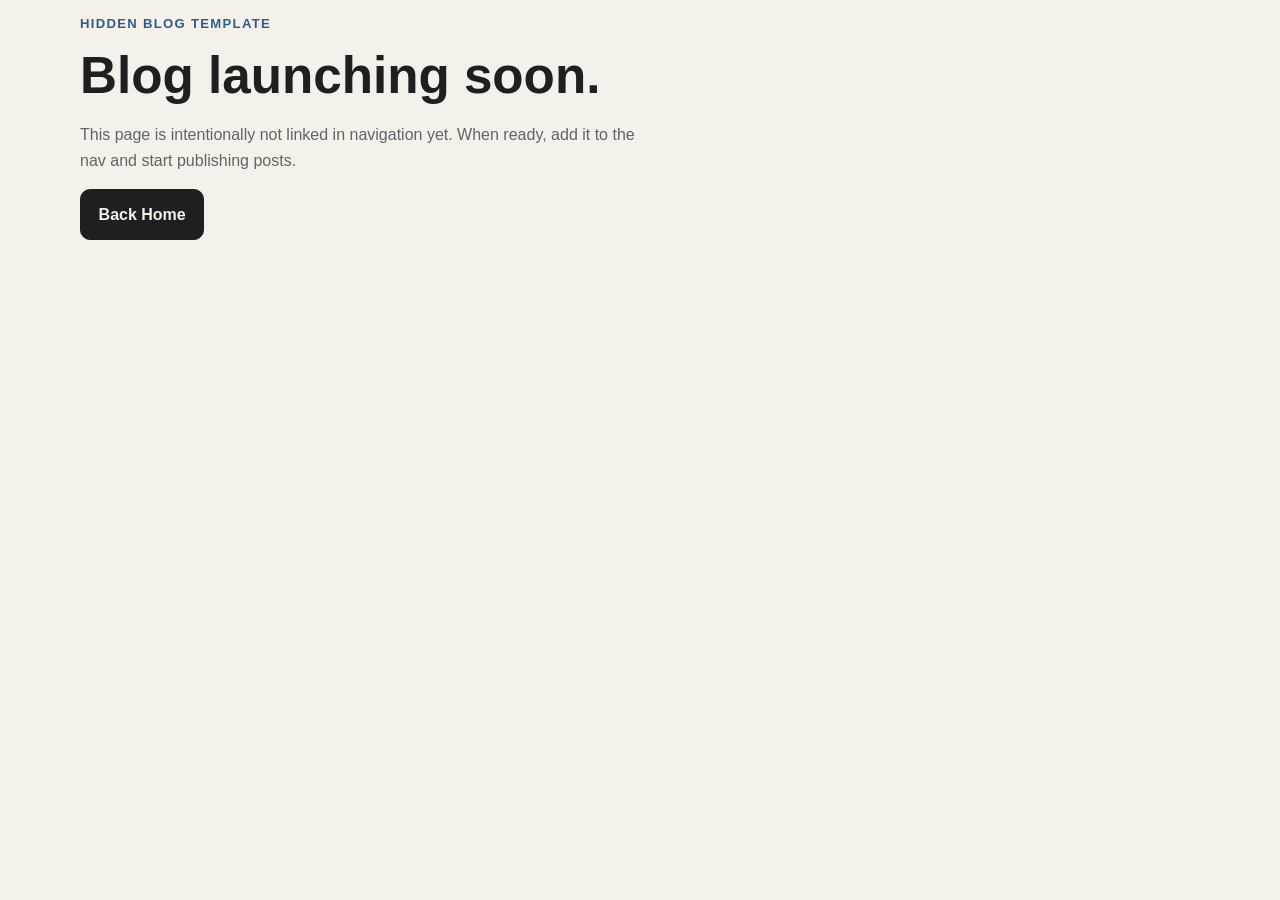
==== blog.html @ c7f37210 "Rebuild portfolio into modern multi-page site with dynamic content" ====
<!DOCTYPE html>
<html lang="en" data-theme="light">
<head>
  <meta charset="UTF-8" />
  <meta name="viewport" content="width=device-width, initial-scale=1.0" />
  <title>Blog (Coming Soon) | Krishna Gera</title>
  <meta name="description" content="Future blog by Krishna Gera on DevOps, product systems, and growth." />
  <link rel="stylesheet" href="style.css" />
  <script defer src="script.js"></script>
</head>
<body>
  <main class="page blog-placeholder zoom-section">
    <p class="eyebrow">Hidden Blog Template</p>
    <h1>Blog launching soon.</h1>
    <p class="lead">This page is intentionally not linked in navigation yet. When ready, add it to the nav and start publishing posts.</p>
    <a class="btn" href="index.html">Back Home</a>
  </main>
</body>
</html>
---- style.css ----
:root {
  --bg: #f4f1ea;
  --surface: #fcfaf6;
  --text: #1f1f1f;
  --muted: #636363;
  --accent: #2f5d8a;
  --border: #ded8cc;
}

html[data-theme="dark"] {
  --bg: #121212;
  --surface: #1a1a1a;
  --text: #f2f2f2;
  --muted: #b4b4b4;
  --accent: #8fb8e0;
  --border: #2f2f2f;
}

* { box-sizing: border-box; }
body {
  margin: 0;
  font-family: Inter, Segoe UI, Arial, sans-serif;
  background: var(--bg);
  color: var(--text);
  line-height: 1.6;
}

a { color: inherit; text-decoration: none; }

.site-header {
  position: sticky;
  top: 0;
  z-index: 10;
  display: flex;
  justify-content: space-between;
  align-items: center;
  padding: 0.9rem 5vw;
  background: color-mix(in srgb, var(--surface) 88%, transparent);
  backdrop-filter: blur(8px);
  border-bottom: 1px solid var(--border);
}
.brand { font-weight: 700; letter-spacing: 0.4px; }
nav { display: flex; gap: 1rem; }
nav a { color: var(--muted); }
nav a.active, nav a:hover { color: var(--text); }
#themeToggle { border: 1px solid var(--border); background: var(--surface); border-radius: 999px; padding: 0.3rem 0.7rem; cursor: pointer; }

main, .page { width: min(1120px, 92vw); margin: 0 auto; }
section { padding: 4.2rem 0; }
.hero { display: grid; grid-template-columns: 1.4fr 1fr; gap: 2rem; align-items: center; }
.profile { width: min(370px, 100%); justify-self: end; border-radius: 24px; border: 1px solid var(--border); box-shadow: 0 20px 40px rgba(0,0,0,0.12); }
.eyebrow { color: var(--accent); font-weight: 700; text-transform: uppercase; letter-spacing: 1.3px; font-size: 0.82rem; }
h1 { font-size: clamp(2rem, 4vw, 3.6rem); line-height: 1.15; margin: 0.2rem 0 0.9rem; }
h1 span { color: var(--accent); }
h2 { font-size: clamp(1.4rem, 3vw, 2rem); margin-bottom: 0.6rem; }
.lead { color: var(--muted); max-width: 65ch; }

.btn { display: inline-block; padding: 0.72rem 1.1rem; border-radius: 10px; background: var(--text); color: var(--bg); font-weight: 600; border: 1px solid var(--text); }
.btn-secondary { background: transparent; color: var(--text); }
.cta-row { display: flex; gap: 0.8rem; margin-top: 1.2rem; flex-wrap: wrap; }

.chips { display: flex; flex-wrap: wrap; gap: 0.6rem; margin-top: 1rem; }
.chip { padding: 0.5rem 0.8rem; border: 1px solid var(--border); border-radius: 999px; background: var(--surface); color: var(--muted); }
.skills-grid { display: grid; gap: 1rem; grid-template-columns: repeat(auto-fit, minmax(220px, 1fr)); }
.skill-block, .card, .contact-card, .form { background: var(--surface); border: 1px solid var(--border); border-radius: 14px; padding: 1rem; }
.skill-block h3 { margin-top: 0; }
.skill-block p { color: var(--muted); margin: 0.4rem 0 0; }

.section-head { display: flex; justify-content: space-between; align-items: center; }
.cards { display: grid; gap: 1rem; grid-template-columns: repeat(auto-fit, minmax(260px, 1fr)); margin-top: 1rem; }
.card h3 { margin: 0 0 0.2rem; }
.meta { font-size: 0.92rem; color: var(--muted); }
.links { display: flex; gap: 0.8rem; margin-top: 0.8rem; }
.links a { color: var(--accent); font-weight: 600; }

.contact-grid { display: grid; grid-template-columns: repeat(auto-fit, minmax(210px, 1fr)); gap: 1rem; margin: 1rem 0 2rem; }
.form { display: grid; gap: 0.8rem; max-width: 650px; }
input, textarea { width: 100%; margin-top: 0.3rem; border: 1px solid var(--border); border-radius: 8px; padding: 0.7rem; background: transparent; color: var(--text); }
footer { width: min(1120px, 92vw); margin: 0 auto; padding: 1rem 0 2rem; border-top: 1px solid var(--border); color: var(--muted); display: flex; justify-content: space-between; flex-wrap: wrap; gap: 0.8rem; }
.socials { display: flex; gap: 1rem; }

.zoom-section { transform: scale(0.96); opacity: 0.5; transition: transform .6s ease, opacity .6s ease; }
.zoom-section.in-view { transform: scale(1); opacity: 1; }

@media (max-width: 840px) {
  .hero { grid-template-columns: 1fr; }
  .profile { justify-self: start; }
}
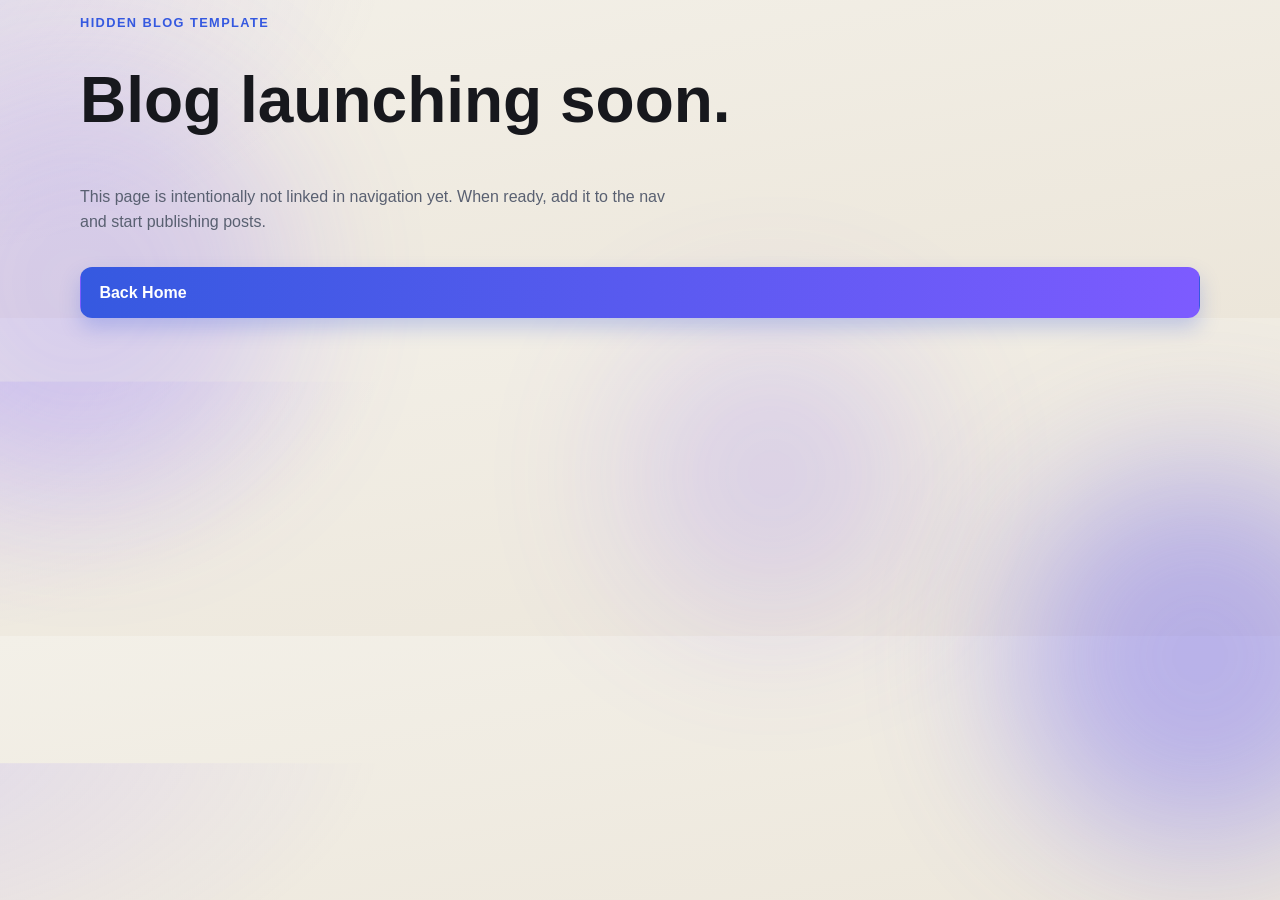
==== commit 046a1325: "changed info" ====
--- a/blog.html
+++ b/blog.html
@@ -3,8 +3,8 @@
 <head>
   <meta charset="UTF-8" />
   <meta name="viewport" content="width=device-width, initial-scale=1.0" />
-  <title>Blog (Coming Soon) | Krishna Gera</title>
-  <meta name="description" content="Future blog by Krishna Gera on DevOps, product systems, and growth." />
+  <title>Blog (Coming Soon) | Atul Kumar</title>
+  <meta name="description" content="Future blog by Atul Kumar on DevOps, product systems, and growth." />
   <link rel="stylesheet" href="style.css" />
   <script defer src="script.js"></script>
 </head>
--- a/style.css
+++ b/style.css
@@ -1,28 +1,119 @@
 :root {
-  --bg: #f4f1ea;
-  --surface: #fcfaf6;
-  --text: #1f1f1f;
-  --muted: #636363;
-  --accent: #2f5d8a;
-  --border: #ded8cc;
+  --bg: #f3f0e8;
+  --bg-2: #ece6da;
+  --surface: rgba(255, 255, 255, 0.62);
+  --surface-strong: rgba(255, 255, 255, 0.82);
+  --text: #17181d;
+  --muted: #596071;
+  --accent: #3559e0;
+  --accent-2: #7d5bff;
+  --ring: rgba(53, 89, 224, 0.25);
+  --border: rgba(32, 38, 52, 0.12);
+  --shadow: 0 22px 60px rgba(28, 34, 52, 0.12);
 }
 
 html[data-theme="dark"] {
-  --bg: #121212;
-  --surface: #1a1a1a;
-  --text: #f2f2f2;
-  --muted: #b4b4b4;
-  --accent: #8fb8e0;
-  --border: #2f2f2f;
+  --bg: #0d111a;
+  --bg-2: #12192a;
+  --surface: rgba(24, 29, 42, 0.64);
+  --surface-strong: rgba(24, 29, 42, 0.82);
+  --text: #f3f7ff;
+  --muted: #aeb7cc;
+  --accent: #7ab8ff;
+  --accent-2: #b18cff;
+  --ring: rgba(122, 184, 255, 0.26);
+  --border: rgba(240, 246, 255, 0.14);
+  --shadow: 0 25px 65px rgba(0, 0, 0, 0.45);
 }
 
 * { box-sizing: border-box; }
+html, body { overflow-x: clip; }
 body {
   margin: 0;
-  font-family: Inter, Segoe UI, Arial, sans-serif;
-  background: var(--bg);
+  font-family: "Inter", "Plus Jakarta Sans", Segoe UI, Arial, sans-serif;
   color: var(--text);
   line-height: 1.6;
+  background:
+    radial-gradient(900px 500px at -10% -10%, color-mix(in srgb, var(--accent-2) 16%, transparent), transparent 60%),
+    radial-gradient(700px 450px at 120% 10%, color-mix(in srgb, var(--accent-2) 20%, transparent), transparent 63%),
+    linear-gradient(170deg, var(--bg), var(--bg-2));
+  background-size: 120% 120%, 120% 120%, 100% 100%;
+  animation: gradientShift 14s ease-in-out infinite, gradientPulse 18s ease-in-out infinite;
+}
+
+body::before,
+body::after,
+html::before,
+html::after {
+  content: "";
+  position: fixed;
+  z-index: -1;
+  border-radius: 50%;
+  filter: blur(75px);
+  opacity: 0.4;
+  pointer-events: none;
+}
+
+body::before {
+  width: 420px;
+  height: 420px;
+  top: 8vh;
+  left: -130px;
+  background: color-mix(in srgb, var(--accent-2) 55%, transparent);
+  animation: orbOne 13s ease-in-out infinite;
+}
+
+body::after {
+  width: 380px;
+  height: 380px;
+  right: -110px;
+  bottom: 6vh;
+  background: color-mix(in srgb, var(--accent) 35%, var(--accent-2));
+  animation: orbTwo 15s ease-in-out infinite;
+}
+
+html::before {
+  width: 300px;
+  height: 300px;
+  right: 28vw;
+  top: 36vh;
+  background: color-mix(in srgb, var(--accent-2) 45%, transparent);
+  animation: orbThree 17s ease-in-out infinite;
+}
+
+@keyframes gradientShift {
+  0%, 100% { background-position: 0% 0%, 100% 0%, center; }
+  50% { background-position: 20% 12%, 84% 18%, center; }
+}
+@keyframes orbOne {
+  0%, 100% { transform: translate(0,0) scale(1); }
+  50% { transform: translate(36px,-24px) scale(1.07); }
+}
+@keyframes orbTwo {
+  0%, 100% { transform: translate(0,0) scale(1); }
+  50% { transform: translate(-40px,-30px) scale(1.06); }
+}
+@keyframes orbThree {
+  0%, 100% { transform: translate(0,0) scale(1); }
+  50% { transform: translate(-26px,26px) scale(1.11); }
+}
+@keyframes orbFour {
+  0%, 100% { transform: translate(0,0) scale(1); }
+  50% { transform: translate(22px,-18px) scale(1.12); }
+}
+@keyframes gradientPulse {
+  0%, 100% { filter: saturate(100%); }
+  50% { filter: saturate(115%); }
+}
+
+#scrollProgress {
+  position: fixed;
+  top: 0;
+  left: 0;
+  height: 4px;
+  width: 0%;
+  background: linear-gradient(90deg, var(--accent), var(--accent-2));
+  z-index: 30;
 }
 
 a { color: inherit; text-decoration: none; }
@@ -30,59 +121,236 @@
 .site-header {
   position: sticky;
   top: 0;
-  z-index: 10;
+  z-index: 20;
   display: flex;
   justify-content: space-between;
   align-items: center;
+  gap: 0.8rem;
   padding: 0.9rem 5vw;
-  background: color-mix(in srgb, var(--surface) 88%, transparent);
-  backdrop-filter: blur(8px);
+  background: color-mix(in srgb, var(--surface-strong) 90%, transparent);
+  backdrop-filter: blur(12px);
   border-bottom: 1px solid var(--border);
 }
-.brand { font-weight: 700; letter-spacing: 0.4px; }
-nav { display: flex; gap: 1rem; }
-nav a { color: var(--muted); }
-nav a.active, nav a:hover { color: var(--text); }
-#themeToggle { border: 1px solid var(--border); background: var(--surface); border-radius: 999px; padding: 0.3rem 0.7rem; cursor: pointer; }
-
-main, .page { width: min(1120px, 92vw); margin: 0 auto; }
-section { padding: 4.2rem 0; }
-.hero { display: grid; grid-template-columns: 1.4fr 1fr; gap: 2rem; align-items: center; }
-.profile { width: min(370px, 100%); justify-self: end; border-radius: 24px; border: 1px solid var(--border); box-shadow: 0 20px 40px rgba(0,0,0,0.12); }
-.eyebrow { color: var(--accent); font-weight: 700; text-transform: uppercase; letter-spacing: 1.3px; font-size: 0.82rem; }
-h1 { font-size: clamp(2rem, 4vw, 3.6rem); line-height: 1.15; margin: 0.2rem 0 0.9rem; }
-h1 span { color: var(--accent); }
-h2 { font-size: clamp(1.4rem, 3vw, 2rem); margin-bottom: 0.6rem; }
-.lead { color: var(--muted); max-width: 65ch; }
-
-.btn { display: inline-block; padding: 0.72rem 1.1rem; border-radius: 10px; background: var(--text); color: var(--bg); font-weight: 600; border: 1px solid var(--text); }
-.btn-secondary { background: transparent; color: var(--text); }
+.brand {
+  font-weight: 800;
+  letter-spacing: 0.4px;
+  background: linear-gradient(95deg, var(--accent), var(--accent-2));
+  -webkit-background-clip: text;
+  color: transparent;
+}
+.desktop-nav, .mobile-nav { display: flex; gap: 0.8rem; align-items: center; }
+.desktop-nav a, .mobile-nav a { color: var(--muted); padding: 0.35rem 0.8rem; border-radius: 999px; transition: .2s ease; }
+.desktop-nav a.active, .desktop-nav a:hover, .mobile-nav a.active, .mobile-nav a:hover { color: var(--text); background: color-mix(in srgb, var(--accent) 14%, transparent); }
+
+.theme-toggle {
+  border: 1px solid var(--border);
+  background: var(--surface);
+  border-radius: 999px;
+  padding: 0.38rem 0.8rem;
+  cursor: pointer;
+  color: var(--text);
+}
+
+.menu-toggle {
+  display: none;
+  border: 1px solid var(--border);
+  background: var(--surface);
+  color: var(--text);
+  border-radius: 10px;
+  padding: 0.3rem 0.58rem;
+  font-size: 1.1rem;
+  cursor: pointer;
+}
+
+.mobile-sidebar {
+  position: fixed;
+  top: 0;
+  right: 0;
+  height: 100dvh;
+  width: min(320px, 86vw);
+  background: color-mix(in srgb, var(--surface-strong) 96%, transparent);
+  backdrop-filter: blur(14px);
+  border-left: 1px solid var(--border);
+  padding: 1rem;
+  transform: translateX(104%);
+  transition: transform .28s ease;
+  z-index: 60;
+  display: grid;
+  grid-template-rows: auto 1fr auto;
+  gap: 1rem;
+}
+.mobile-sidebar.open { transform: translateX(0); }
+.sidebar-head { display: flex; justify-content: space-between; align-items: center; }
+.sidebar-close {
+  border: 1px solid var(--border);
+  background: var(--surface);
+  color: var(--text);
+  border-radius: 8px;
+  padding: 0.2rem 0.45rem;
+  cursor: pointer;
+}
+.mobile-nav { flex-direction: column; align-items: stretch; }
+.mobile-nav a { width: 100%; }
+.sidebar-backdrop {
+  position: fixed;
+  inset: 0;
+  background: rgba(8, 10, 18, 0.34);
+  z-index: 50;
+}
+
+main, .page { width: min(1120px, 92vw); margin: 0 auto; display: grid; gap: 1rem; }
+section { padding: 4.4rem 0; scroll-margin-top: 84px; }
+.hero { display: grid; grid-template-columns: 1.15fr 0.85fr; gap: 2rem; align-items: center; }
+.eyebrow { color: var(--accent); font-weight: 700; text-transform: uppercase; letter-spacing: 1.4px; font-size: 0.8rem; }
+h1 { font-size: clamp(2rem, 5vw, 4rem); line-height: 1.1; margin: 0.2rem 0 1rem; }
+h1 span { background: linear-gradient(95deg, var(--accent), var(--accent-2)); -webkit-background-clip: text; color: transparent; }
+h2 { font-size: clamp(1.4rem, 3vw, 2.1rem); margin-bottom: 0.6rem; }
+.lead { color: var(--muted); max-width: 66ch; }
+.typing-line { color: var(--muted); min-height: 1.8rem; }
+#typedRole { color: var(--accent); font-weight: 700; }
+
+.btn { display: inline-block; padding: 0.75rem 1.15rem; border-radius: 12px; background: linear-gradient(95deg, var(--accent), var(--accent-2)); color: #fff; font-weight: 700; border: 1px solid transparent; box-shadow: 0 10px 20px color-mix(in srgb, var(--accent) 25%, transparent); transition: transform .2s ease; }
+.btn:hover { transform: translateY(-2px); }
+.btn-secondary { background: var(--surface); color: var(--text); border-color: var(--border); box-shadow: none; }
 .cta-row { display: flex; gap: 0.8rem; margin-top: 1.2rem; flex-wrap: wrap; }
 
+.profile { width: min(380px, 100%); justify-self: end; border-radius: 26px; border: 1px solid var(--border); box-shadow: var(--shadow); animation: profileFloat 5s ease-in-out infinite; }
+@keyframes profileFloat { 0%,100% { transform: translateY(0);} 50%{ transform: translateY(-8px);} }
+
+.stats { display: grid; grid-template-columns: repeat(4, minmax(0, 1fr)); gap: 1rem; }
+.stat { padding: 1rem; border-radius: 18px; border: 1px solid var(--border); background: var(--surface); box-shadow: var(--shadow); text-align: center; }
+.stat strong { display: block; font-size: 1.8rem; }
+.stat span { color: var(--muted); }
+
+.about, .skills, .featured, .contact, .certs { background: var(--surface); border: 1px solid var(--border); border-radius: 20px; box-shadow: var(--shadow); padding: 1.4rem; position: relative; isolation: isolate; }
+.about::before, .skills::before, .featured::before, .contact::before, .certs::before {
+  content: ""; position: absolute; inset: 0; border-radius: inherit; padding: 1px;
+  background: linear-gradient(130deg, color-mix(in srgb, var(--accent) 35%, transparent), transparent 45%, color-mix(in srgb, var(--accent-2) 35%, transparent));
+  -webkit-mask: linear-gradient(#fff 0 0) content-box, linear-gradient(#fff 0 0);
+  -webkit-mask-composite: xor;
+  mask-composite: exclude;
+  opacity: 0.45;
+  pointer-events: none;
+}
+
 .chips { display: flex; flex-wrap: wrap; gap: 0.6rem; margin-top: 1rem; }
-.chip { padding: 0.5rem 0.8rem; border: 1px solid var(--border); border-radius: 999px; background: var(--surface); color: var(--muted); }
-.skills-grid { display: grid; gap: 1rem; grid-template-columns: repeat(auto-fit, minmax(220px, 1fr)); }
-.skill-block, .card, .contact-card, .form { background: var(--surface); border: 1px solid var(--border); border-radius: 14px; padding: 1rem; }
+.chip { padding: 0.48rem 0.85rem; border: 1px solid var(--border); border-radius: 999px; background: color-mix(in srgb, var(--surface-strong) 85%, transparent); color: var(--muted); }
+
+.skills-grid { display: grid; gap: 1rem; grid-template-columns: repeat(2, minmax(0, 1fr)); }
+.skill-block, .card, .contact-card, .form { background: var(--surface); border: 1px solid var(--border); border-radius: 18px; box-shadow: var(--shadow); }
+.skill-block { padding: 1rem; transition: .25s ease; }
+.skill-block:hover { transform: translateY(-4px); border-color: color-mix(in srgb, var(--accent) 30%, var(--border)); }
 .skill-block h3 { margin-top: 0; }
-.skill-block p { color: var(--muted); margin: 0.4rem 0 0; }
-
-.section-head { display: flex; justify-content: space-between; align-items: center; }
+.skill-block p { color: var(--muted); margin: 0.35rem 0 0; }
+
+.section-head { display: flex; justify-content: space-between; align-items: center; gap: 0.8rem; }
 .cards { display: grid; gap: 1rem; grid-template-columns: repeat(auto-fit, minmax(260px, 1fr)); margin-top: 1rem; }
+#allProjects.cards { grid-template-columns: repeat(2, minmax(0, 1fr)); }
+.card { padding: 1rem; transition: transform .2s ease, border-color .2s ease; transform-style: preserve-3d; background: linear-gradient(160deg, color-mix(in srgb, var(--surface-strong) 90%, transparent), var(--surface)); }
+.card:hover { transform: translateY(-5px); border-color: color-mix(in srgb, var(--accent) 35%, var(--border)); }
 .card h3 { margin: 0 0 0.2rem; }
 .meta { font-size: 0.92rem; color: var(--muted); }
-.links { display: flex; gap: 0.8rem; margin-top: 0.8rem; }
-.links a { color: var(--accent); font-weight: 600; }
-
-.contact-grid { display: grid; grid-template-columns: repeat(auto-fit, minmax(210px, 1fr)); gap: 1rem; margin: 1rem 0 2rem; }
-.form { display: grid; gap: 0.8rem; max-width: 650px; }
-input, textarea { width: 100%; margin-top: 0.3rem; border: 1px solid var(--border); border-radius: 8px; padding: 0.7rem; background: transparent; color: var(--text); }
+.meta strong { font-weight: 800; color: var(--text); }
+.links { display: flex; gap: 0.8rem; margin-top: 0.8rem; flex-wrap: wrap; }
+.links a { color: var(--accent); font-weight: 700; }
+
+#certifications .card { background: linear-gradient(160deg, color-mix(in srgb, var(--surface-strong) 93%, transparent), var(--surface)); }
+.cert-provider { margin: 0 0 0.45rem; font-size: 1rem; color: var(--accent); font-weight: 800; }
+.cert-link { display: inline-block; margin-top: 0.5rem; color: var(--accent); font-weight: 700; }
+
+.tag { display: inline-block; font-size: 0.75rem; border-radius: 999px; padding: 0.2rem 0.55rem; border: 1px solid var(--border); color: var(--accent); margin-bottom: 0.35rem; }
+.project-toolbar { margin-top: 1rem; display: grid; gap: 0.8rem; }
+.filter-row { display: flex; flex-wrap: wrap; gap: 0.6rem; }
+.filter-btn { border: 1px solid var(--border); background: var(--surface); color: var(--text); border-radius: 999px; padding: 0.35rem 0.8rem; cursor: pointer; }
+.filter-btn.active { background: linear-gradient(95deg, var(--accent), var(--accent-2)); color: #fff; border-color: transparent; }
+#projectSearch { width: min(360px, 100%); border: 1px solid var(--border); border-radius: 10px; padding: 0.65rem 0.8rem; background: color-mix(in srgb, var(--surface-strong) 80%, transparent); color: var(--text); }
+
+.contact-grid { display: grid; grid-template-columns: repeat(3, minmax(0, 1fr)); gap: 1rem; margin: 1rem 0; }
+.contact-card { padding: 1rem; transition: .2s ease; }
+.contact-card:hover { transform: translateY(-4px); }
+
+.email-card { position: relative; }
+.copy-icon-btn {
+  position: absolute;
+  top: 0.7rem;
+  right: 0.7rem;
+  width: 32px;
+  height: 32px;
+  border-radius: 8px;
+  border: 1px solid var(--border);
+  background: color-mix(in srgb, var(--surface-strong) 80%, transparent);
+  color: var(--text);
+  cursor: pointer;
+  display: grid;
+  place-items: center;
+  z-index: 1;
+}
+.copy-icon-btn:hover {
+  transform: translateY(-1px);
+  border-color: color-mix(in srgb, var(--accent) 35%, var(--border));
+}
+.copy-status { display: inline-block; margin-top: 0.6rem; }
+
+
+.contact-form-wrap { text-align: center; }
+.contact-form-wrap .lead { margin-inline: auto; }
+.form { display: grid; gap: 0.8rem; max-width: 660px; padding: 1.2rem; margin-inline: auto; text-align: left; }
+input, textarea {
+  width: 100%; margin-top: 0.3rem; border: 1px solid var(--border); border-radius: 10px; padding: 0.75rem;
+  background: color-mix(in srgb, var(--surface-strong) 80%, transparent); color: var(--text);
+}
+input:focus, textarea:focus, #projectSearch:focus { outline: 2px solid var(--ring); border-color: color-mix(in srgb, var(--accent) 55%, var(--border)); }
+
+#toTop { position: fixed; right: 1rem; bottom: 1rem; width: 42px; height: 42px; border-radius: 50%; border: 1px solid var(--border); background: var(--surface-strong); color: var(--text); cursor: pointer; opacity: 0; transform: translateY(8px); transition: .2s ease; }
+#toTop.show { opacity: 1; transform: translateY(0); }
+
 footer { width: min(1120px, 92vw); margin: 0 auto; padding: 1rem 0 2rem; border-top: 1px solid var(--border); color: var(--muted); display: flex; justify-content: space-between; flex-wrap: wrap; gap: 0.8rem; }
 .socials { display: flex; gap: 1rem; }
-
-.zoom-section { transform: scale(0.96); opacity: 0.5; transition: transform .6s ease, opacity .6s ease; }
-.zoom-section.in-view { transform: scale(1); opacity: 1; }
-
-@media (max-width: 840px) {
+.socials a { transition: color .2s ease, transform .2s ease; }
+.socials a:hover { color: var(--accent); transform: translateY(-1px); }
+
+.zoom-section { transform: scale(0.96) translateY(25px); opacity: 0; transition: transform .85s cubic-bezier(.2,.65,.2,1), opacity .85s ease; }
+.zoom-section.in-view { transform: scale(1) translateY(0); opacity: 1; }
+
+.reveal-item {
+  opacity: 0;
+  transform: translateY(14px);
+  transition: opacity .7s ease, transform .7s ease;
+  transition-delay: var(--reveal-delay, 0ms);
+}
+.reveal-item.reveal-in {
+  opacity: 1;
+  transform: translateY(0);
+}
+
+@media (max-width: 1024px) {
+  #allProjects.cards { grid-template-columns: repeat(2, minmax(0, 1fr)); }
+  .stats { grid-template-columns: repeat(2, minmax(0, 1fr)); }
+}
+
+@media (max-width: 900px) {
   .hero { grid-template-columns: 1fr; }
   .profile { justify-self: start; }
-}
+  .contact-grid { grid-template-columns: 1fr; }
+}
+
+@media (max-width: 768px) {
+  main, .page { width: min(1120px, 94vw); }
+  section { padding: 3.4rem 0; }
+  .skills-grid { grid-template-columns: 1fr; }
+  #allProjects.cards,
+  .cards { grid-template-columns: 1fr; }
+  .site-header { justify-content: space-between; }
+  .desktop-nav, .desktop-theme { display: none; }
+  .menu-toggle { display: inline-block; margin-left: auto; }
+}
+
+@media (max-width: 560px) {
+  h1 { font-size: clamp(1.7rem, 8vw, 2.3rem); }
+  .cta-row { flex-direction: column; align-items: stretch; }
+  .btn { text-align: center; }
+}
+
+@media (prefers-reduced-motion: reduce) {
+  *, *::before, *::after { animation: none !important; transition: none !important; scroll-behavior: auto !important; }
+}
